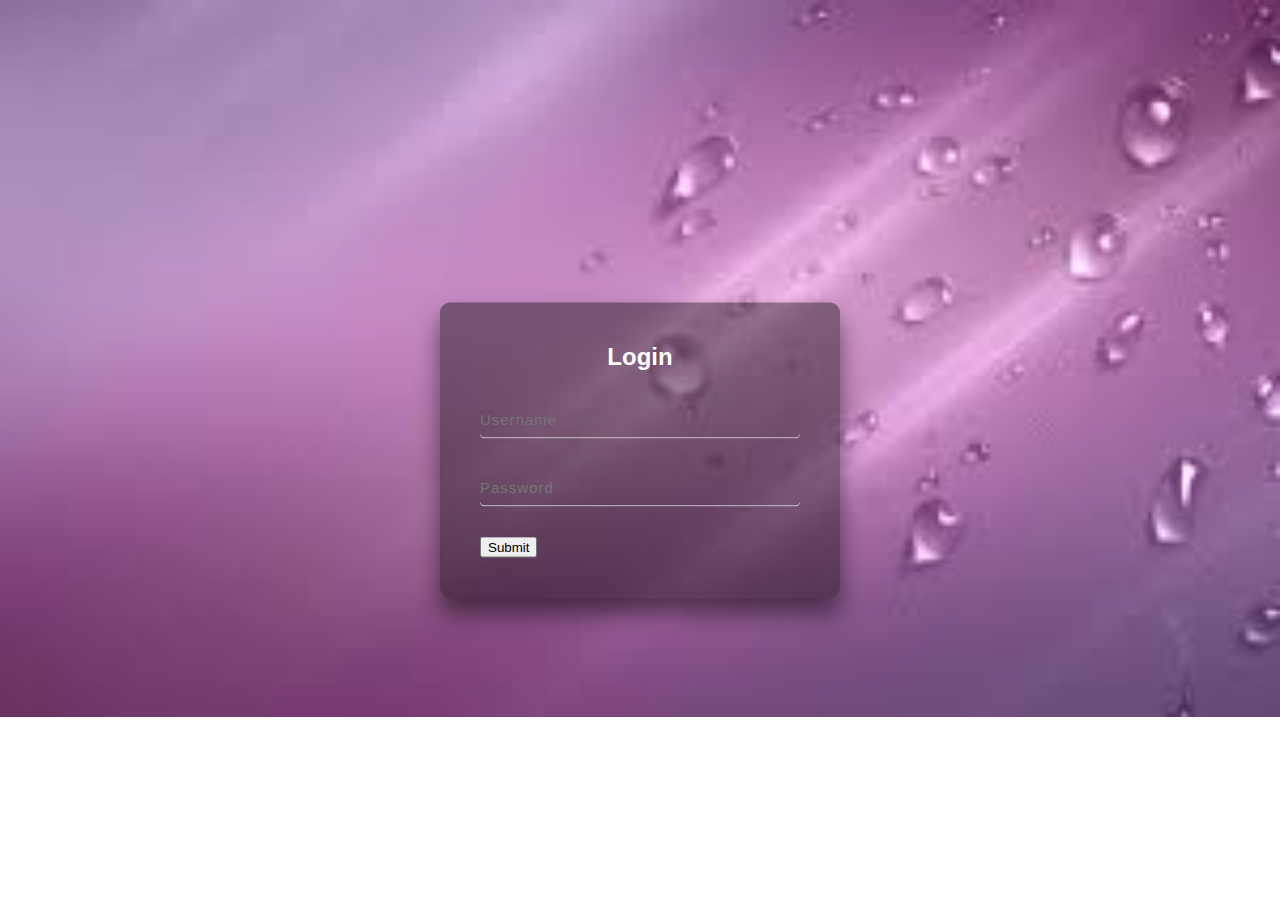
==== login_project.html @ 7520277a "Add files via upload" ====
<!DOCTYPE html>
<html>
<head>
	<meta charset="utf-8">
	<title>Login Form Design</title>
	<link rel="stylesheet" href="login_project.css">
</head>
<body>
	<div class="box">
		<h2>Login</h2>
		<form action="">
			<div class="inputBox">
				<input type="text" name="" required="First and Last name only" placeholder="Username">
			</div>
			<div class="inputBox">
				<input type="password" name="" required="At least one special character" placeholder="Password">
			</div>
			<a href="Home_project.html"><button type="button" name="" onclick="">Submit</button></a>
		</form>
	</div>
</body>
</html>
---- login_project.css ----
body {
    margin: 0;
    padding: 0;
    font-family: sans-serif;
    background-image: url(bglogin2.jpg);
    background-repeat: no-repeat;
    background-size: cover;
}
.box {
	position: absolute;
	top: 50%;
	left: 50%;
	transform: translate(-50%,-50%);
	width: 400px;
	padding: 40px;
	background: rgba(0,0,0,.4);
	box-sizing: border-box;
	box-shadow: 0 15px 25px rgba(0,0,0,.5);
	border-radius: 10px;
}
.box h2 {
	margin: 0 0 30px;
	padding: 0;
	color: #FFF;
	text-align: center;
}

.box .inputBox {
	position: relative;
}

.box .inputBox input {
	width: 100%;
	padding: 10px 0;
	font-size: 15px;
	color: #FFF;
	letter-spacing: 1px;
	margin-bottom: 30px;
	border: none;
	border-bottom: 1px solid #FFF;
	outline: none;
	background: transparent;
}



.box input{
	background: transparent;
	border: none;
	outline: none;
	color: #FFF;
	background: #03A9F4;
	padding: 10px 20px;
	cursor: pointer;
	border-radius: 5px;
	font-size: 14px;
}
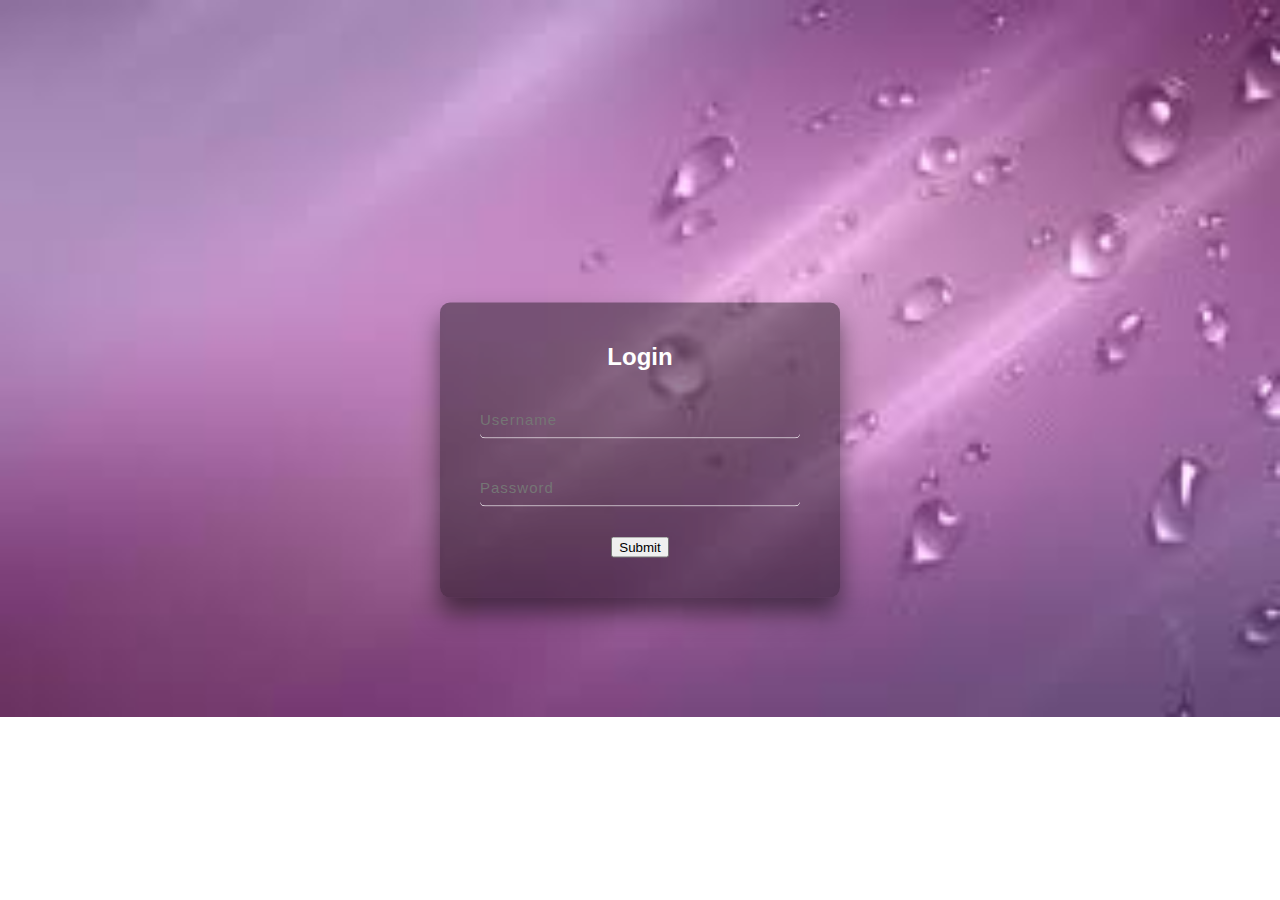
==== commit 43af44c4: "Add files via upload" ====
--- a/login_project.html
+++ b/login_project.html
@@ -8,14 +8,14 @@
 <body>
 	<div class="box">
 		<h2>Login</h2>
-		<form action="">
+		<form action="index.html">
 			<div class="inputBox">
-				<input type="text" name="" required="First and Last name only" placeholder="Username">
+				<input type="text" name="" required="First and Last name only" placeholder="Username" required>
 			</div>
 			<div class="inputBox">
-				<input type="password" name="" required="At least one special character" placeholder="Password">
+				<input type="password" name="" required="At least one special character" placeholder="Password" required>
 			</div>
-			<a href="Home_project.html"><button type="button" name="" onclick="">Submit</button></a>
+			<center><a href="index.html"><button type="submit" name="" onclick="">Submit</button></a></center>
 		</form>
 	</div>
 </body>
